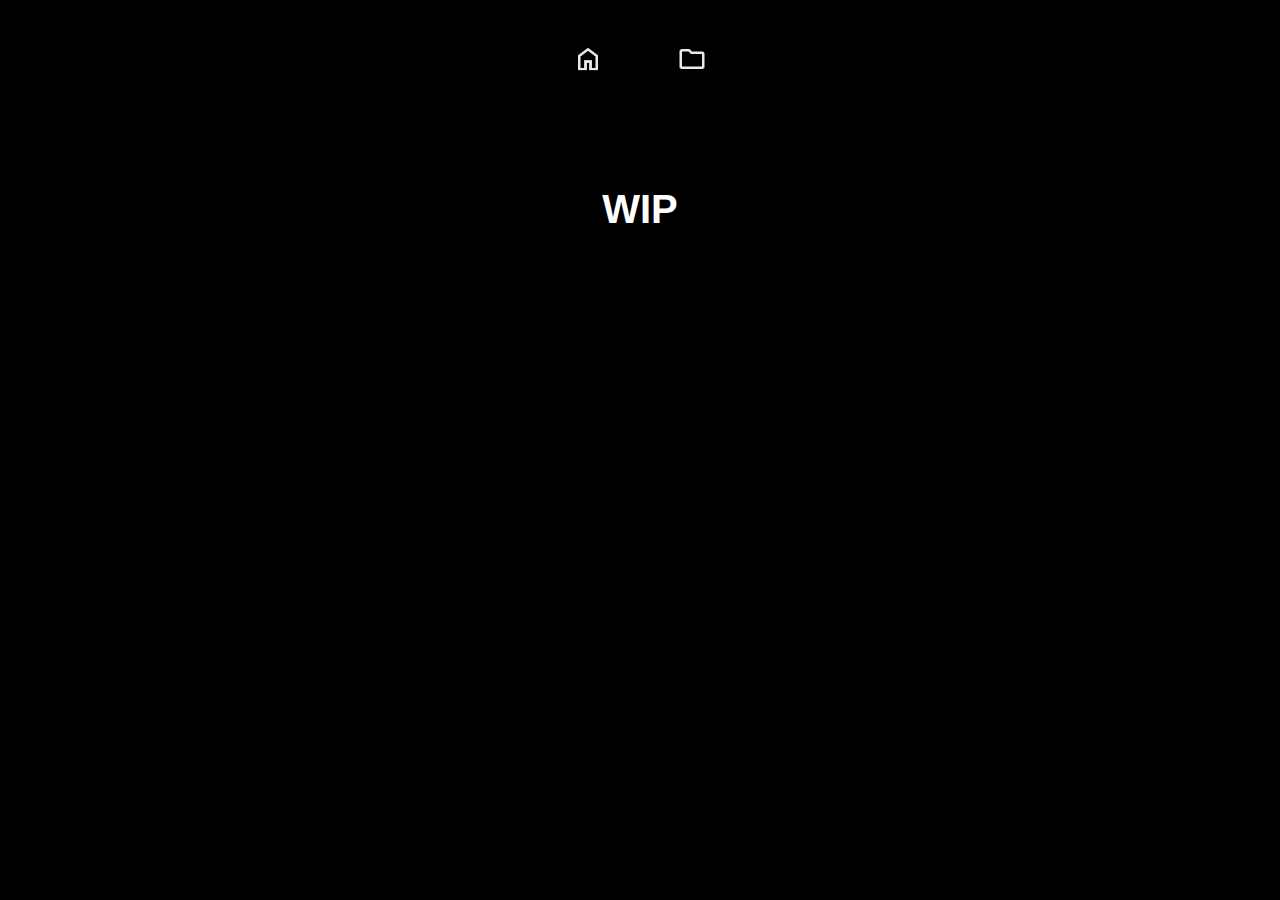
==== project.html @ 9e419492 "first commit" ====
<!DOCTYPE html>
<html lang="en">
<head>
    <meta charset="UTF-8">

    <title>Projects</title>
    <link rel="stylesheet" href="style/style.css">
</head>
<body>
    <header class="navbar">
        <a href="index.html" class="nav-icon"><img src="images/icons/home.png" alt="Home"></a>
        <a href="project.html" class="nav-icon"><img src="images/icons/folder.png" alt="Projects"></a>
    </header>



<div class="container">


    <div class="main-content">
        <main>
            <h1>WIP</h1>
        </main>

    </div>
</div>



        
        

        
    </div>
    <script src="js/script.js"></script>

 
</body>
</html>
---- style/style.css ----
body {
    margin: 0;
    font-family: Arial, sans-serif;
    background-color: black;
    color: white;
}

.navbar {
    background-color: black;
    text-align: center;
    padding: 20px 0;
    position: fixed;
    width: 100%;
    top: 0;
    left: 0;
    z-index: 1000;
}

.nav-icon {
    display: inline-block;
    width: 60px;
    height: 60px;
    background-color: black;
    border-radius: 50%;
    margin: 0 20px;
    position: relative;
    top: 15px;
    transition: transform 0.2s ease, filter 0.2s ease;
}

.nav-icon img {
    width: 30px;
    height: 30px;
    filter: grayscale(100%);
    transition: filter 0.2s ease, transform 0.2s ease;
    position: relative;
    top: 15%;
}

.nav-icon:hover {
    transform: scale(1.1);
}

.nav-icon img:hover {
    filter: grayscale(0%);
}

.container {
    display: flex;
    flex-direction: row;
    align-items: flex-start; 
    justify-content: center;
    margin-top: 100px;
    gap: 40px;
    padding: 0 20px;
}

.sidebar {
    width: 220px;
    background: whitesmoke;
    border-radius: 20px;
    padding: 20px;
    display: flex;
    flex-direction: column;
    align-items: center;
    box-shadow: 0 4px 8px rgba(0, 0, 0, 0.3);
    position: relative;
}

.sidebar h2{
    color:  black;
    text-align: center;
}

.sidebar p{
    color:  black;
    text-align: center;
}

.profile-img {
    border-radius: 50%;
    width: 150px;
    height: 150px;
    margin-bottom: 5px;
}

.skills img.icon {
    width: 30px;
    height: 30px;
    margin: 10px;
    cursor: pointer;
    transition: transform 0.2s ;
}

.skills img.icon:hover {
    transform: scale(1.2);
    filter: grayscale(0%);
}


main {
    max-width: 700px;
    width: 80%;
    padding: 40px;

    border-radius: 20px; 

    margin-bottom: 10px;
}

h1 {
    text-align: start;
    font-size: 40px;
}

p {
    text-align: start;
    font-size: 20px;
    color:gray;
}


h2 {
    margin-top: 10px;
}
.languages {
    max-width: 700px;
    width: 80%;
    padding: 40px;

    border-radius: 20px; 

    margin-bottom: 20px;
}

.languages h2 {
    text-align: start;
    color: white;
    font-size: 24px;
    margin-bottom: 20px;
}

.language-icons {
    display: flex;
    justify-content: center;
    gap: 20px;
}

.language-icons .icon {
    width: 40px;
    height: 40px;
    transition: transform 0.2s ease, filter 0.2s ease;
}

.language-icons .icon:hover {
    transform: scale(1.2);
    filter: grayscale(0%);
}
input[type=text], input[type=email], textarea {
    width: 100%;
    padding: 12px;
    border: 1px solid #ccc;
    border-radius: 4px;
    box-sizing: border-box;
    margin-top: 6px;
    margin-bottom: 16px;
    resize: vertical;
    background-color: black;
    color: white;
}

input[type=submit] {
    background-color: #04AA6D;
    color: white;
    padding: 12px 20px;
    border: none;
    border-radius: 4px;
    cursor: pointer;
}

input[type=submit]:hover {
    background-color: #45a049;
}

#bottom {
    text-align: center;
}

.container {
    border-radius: 5px;
    background-color: black;
    padding: 20px;
}
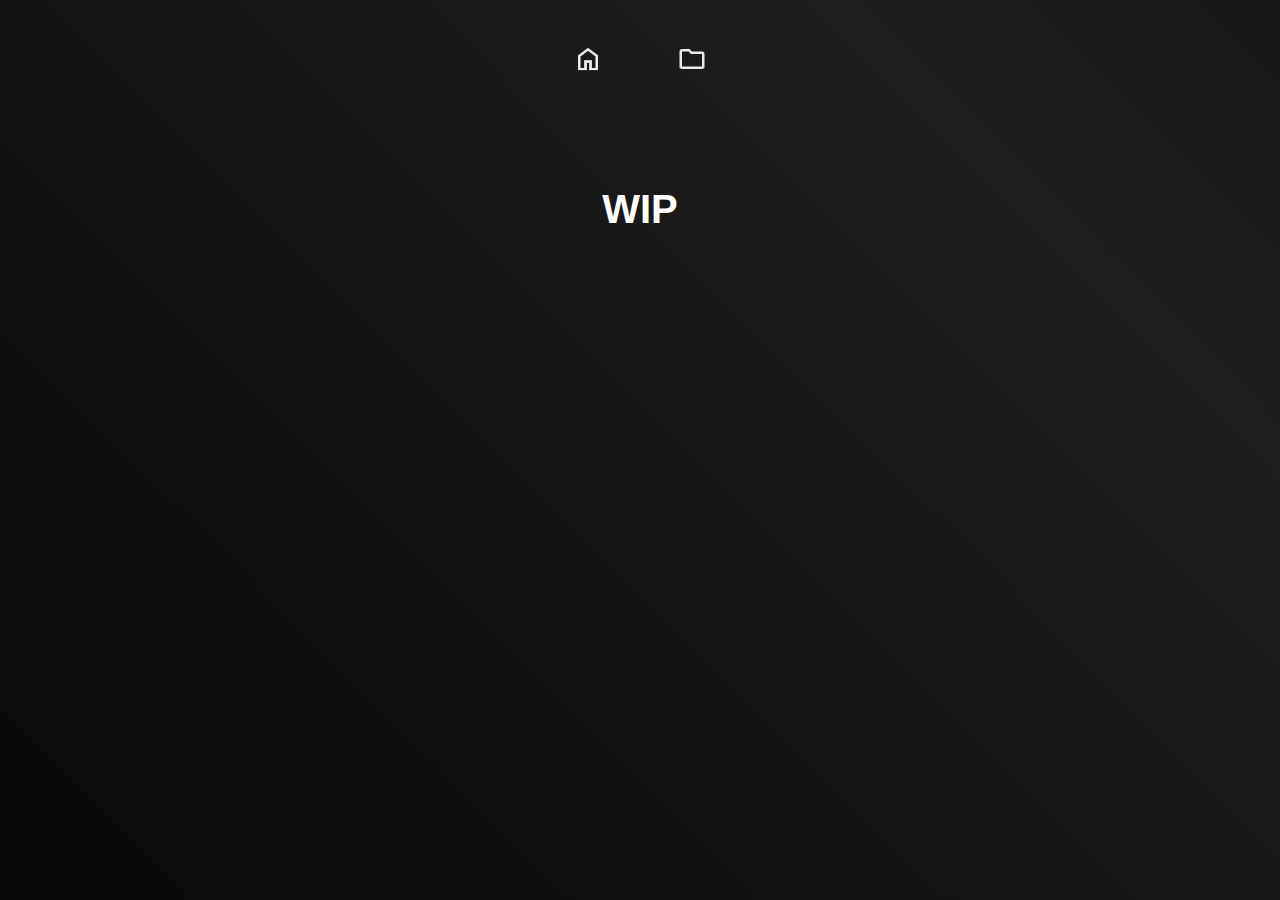
==== commit 33ef9176: "animations" ====
--- a/style/style.css
+++ b/style/style.css
@@ -3,10 +3,26 @@
     font-family: Arial, sans-serif;
     background-color: black;
     color: white;
-}
+	animation: gradient 100s linear 1;
+    background: linear-gradient(45deg, #030303, #1f1e1e, #000000, #0d0d0e);
+	background-size: 400% 400%;
+}
+
+@keyframes gradient {
+	0% {
+		background-position: 0% 50%;
+	}
+	5% {
+		background-position: 100% 50%;
+	}
+	100% {
+		background-position: 0% 50%;
+	}
+}
+
 
 .navbar {
-    background-color: black;
+
     text-align: center;
     padding: 20px 0;
     position: fixed;
@@ -20,7 +36,7 @@
     display: inline-block;
     width: 60px;
     height: 60px;
-    background-color: black;
+
     border-radius: 50%;
     margin: 0 20px;
     position: relative;
@@ -65,6 +81,7 @@
     align-items: center;
     box-shadow: 0 4px 8px rgba(0, 0, 0, 0.3);
     position: relative;
+    
 }
 
 .sidebar h2{
@@ -188,6 +205,6 @@
 
 .container {
     border-radius: 5px;
-    background-color: black;
+
     padding: 20px;
 }
